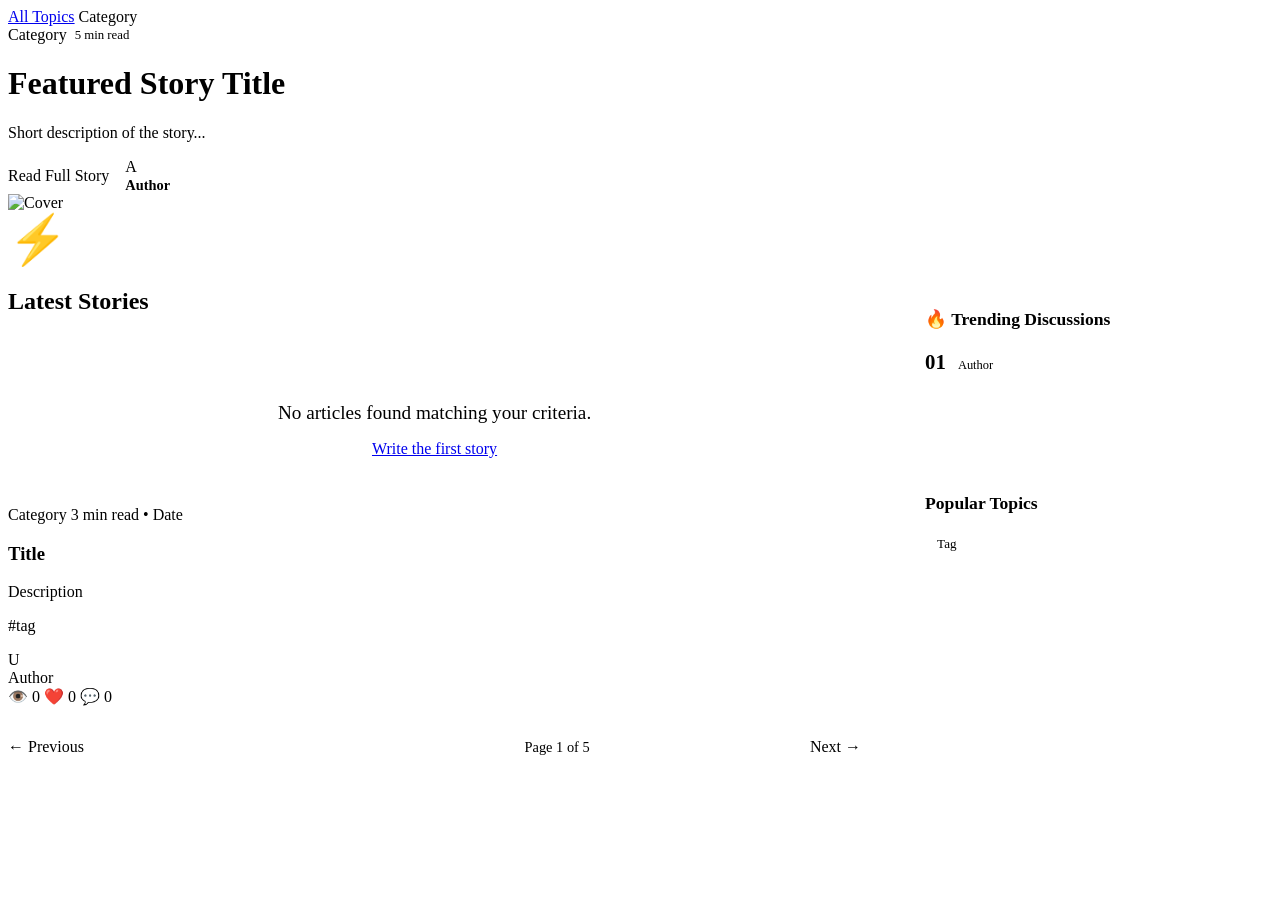
==== src/main/resources/templates/index.html @ 4ba5f46f "Created a blog app" ====
<!DOCTYPE html>
<html xmlns:th="http://www.thymeleaf.org">
<head>
    <meta charset="UTF-8">
    <meta name="viewport" content="width=device-width, initial-scale=1.0">
    <title>BlogApp Pro - Insightful Engineering & Technology Stories</title>
    <link rel="preconnect" href="https://fonts.googleapis.com">
    <link rel="preconnect" href="https://fonts.gstatic.com" crossorigin>
    <link href="https://fonts.googleapis.com/css2?family=Plus+Jakarta+Sans:wght@400;500;600;700;800&family=JetBrains+Mono:wght@400;500&display=swap" rel="stylesheet">
    <link rel="icon" type="image/svg+xml" th:href="@{/favicon.svg}">
    <link rel="alternate icon" th:href="@{/favicon.ico}">
    <link rel="stylesheet" th:href="@{/css/style.css}">
</head>
<body>

    <div th:replace="~{layout/navbar :: navbar}"></div>

    <main class="main-content">
        <div class="container">

            <!-- Category Filter Pills -->
            <div class="category-pills">
                <a href="/" class="category-pill" th:classappend="${selectedCategory == null && selectedTag == null} ? 'active' : ''">All Topics</a>
                <a th:each="cat : ${categories}" 
                   th:href="@{/category/{slug}(slug=${cat.slug ?: cat.id})}" 
                   class="category-pill" 
                   th:classappend="${selectedCategory == cat.id} ? 'active' : ''"
                   th:text="${cat.name}">Category</a>
            </div>

            <!-- Featured / Hero Article (if trending exists) -->
            <div class="hero-card" th:if="${trending != null && !trending.isEmpty()}">
                <div class="hero-content" th:with="hero=${trending[0]}">
                    <div style="display: flex; gap: 0.5rem; align-items: center;">
                        <span class="badge badge-category" th:text="${hero.category != null ? hero.category.name : 'Engineering'}">Category</span>
                        <span style="color: var(--text-muted); font-size: 0.8rem;" th:text="${hero.readingMinutes + ' min read'}">5 min read</span>
                    </div>
                    <h1>
                        <a th:href="@{/articles/{slug}(slug=${hero.slug ?: hero.id})}" th:text="${hero.title}">Featured Story Title</a>
                    </h1>
                    <p th:text="${hero.shortDesc}">Short description of the story...</p>
                    
                    <div style="display: flex; gap: 1rem; align-items: center;">
                        <a th:href="@{/articles/{slug}(slug=${hero.slug ?: hero.id})}" class="btn btn-primary">Read Full Story</a>
                        <div class="author-chip" th:if="${hero.user != null}">
                            <div class="author-avatar" th:text="${#strings.substring(hero.user.name, 0, 1)}">A</div>
                            <span style="font-weight: 600; font-size: 0.9rem;" th:text="${hero.user.name}">Author</span>
                        </div>
                    </div>
                </div>
                <div class="hero-media" th:with="hero=${trending[0]}">
                    <img th:if="${hero.coverImageUrl != null}" th:src="${hero.coverImageUrl}" alt="Cover" />
                    <div th:unless="${hero.coverImageUrl != null}" style="color: var(--text-muted); font-size: 3rem;">⚡</div>
                </div>
            </div>

            <!-- Main Content Grid with Sidebar -->
            <div style="display: grid; grid-template-columns: 2.3fr 1fr; gap: 2.5rem;">
                
                <!-- Articles Column -->
                <div>
                    <div class="section-header">
                        <h2 class="section-title">
                            <span>Latest Stories</span>
                        </h2>
                    </div>

                    <div th:if="${articles == null || articles.content == null || articles.content.isEmpty()}" style="padding: 3rem 0; text-align: center; color: var(--text-secondary);">
                        <p style="font-size: 1.2rem; margin-bottom: 1rem;">No articles found matching your criteria.</p>
                        <a href="/editor" class="btn btn-primary">Write the first story</a>
                    </div>

                    <div class="articles-grid" style="grid-template-columns: 1fr;">
                        <article class="article-card" th:each="art : ${articles.content}">
                            <div class="article-card-body">
                                <div class="article-card-meta">
                                    <span class="badge badge-category" th:if="${art.category != null}" th:text="${art.category.name}">Category</span>
                                    <span th:text="${art.readingMinutes + ' min read'}">3 min read</span>
                                    <span>•</span>
                                    <span th:text="${art.publishedAt != null ? #temporals.format(art.publishedAt, 'MMM dd, yyyy') : 'Recently'}">Date</span>
                                </div>
                                <h3 class="article-card-title">
                                    <a th:href="@{/articles/{slug}(slug=${art.slug ?: art.id})}" th:text="${art.title}">Title</a>
                                </h3>
                                <p class="article-card-desc" th:text="${art.shortDesc}">Description</p>
                                
                                <!-- Tags -->
                                <div style="display: flex; gap: 0.4rem; flex-wrap: wrap; margin-bottom: 1rem;" th:if="${art.tags != null}">
                                    <a th:each="t : ${art.tags}" th:href="@{/tag/{slug}(slug=${t.slug})}" class="badge badge-tag" th:text="'#' + ${t.name}">#tag</a>
                                </div>

                                <div class="article-card-footer">
                                    <div class="author-chip" th:if="${art.user != null}">
                                        <div class="author-avatar" th:text="${#strings.substring(art.user.name, 0, 1)}">U</div>
                                        <span th:text="${art.user.name}">Author</span>
                                    </div>
                                    <div class="article-stats">
                                        <span title="Views">👁️ <span th:text="${art.viewsCount}">0</span></span>
                                        <span title="Likes">❤️ <span th:text="${art.likesCount}">0</span></span>
                                        <span title="Comments">💬 <span th:text="${art.commentsCount}">0</span></span>
                                    </div>
                                </div>
                            </div>
                        </article>
                    </div>

                    <!-- Pagination -->
                    <div style="display: flex; justify-content: space-between; align-items: center; margin-top: 2rem;" th:if="${articles.totalPages > 1}">
                        <a th:if="${articles.pageNumber > 0}" 
                           th:href="@{/(page=${articles.pageNumber - 1}, categoryId=${selectedCategory}, tag=${selectedTag}, keyword=${keyword})}" 
                           class="btn btn-secondary btn-sm">← Previous</a>
                        <span th:unless="${articles.pageNumber > 0}"></span>

                        <span style="color: var(--text-muted); font-size: 0.9rem;" 
                              th:text="'Page ' + (${articles.pageNumber} + 1) + ' of ' + ${articles.totalPages}">Page 1 of 5</span>

                        <a th:if="${!articles.isLast}" 
                           th:href="@{/(page=${articles.pageNumber + 1}, categoryId=${selectedCategory}, tag=${selectedTag}, keyword=${keyword})}" 
                           class="btn btn-secondary btn-sm">Next →</a>
                    </div>
                </div>

                <!-- Sidebar -->
                <aside>
                    <!-- Trending Section -->
                    <div style="background: var(--bg-surface); border: 1px solid var(--border-color); border-radius: var(--radius-md); padding: 1.5rem; margin-bottom: 2rem;">
                        <h3 style="font-size: 1.1rem; margin-bottom: 1.25rem; display: flex; align-items: center; gap: 0.5rem;">
                            <span>🔥 Trending Discussions</span>
                        </h3>
                        <div style="display: flex; flex-direction: column; gap: 1.2rem;">
                            <div th:each="trend, iter : ${trending}" th:if="${iter.index < 4}">
                                <div style="display: flex; align-items: baseline; gap: 0.75rem;">
                                    <span style="font-size: 1.3rem; font-weight: 800; color: var(--accent-primary);" th:text="'0' + (${iter.index} + 1)">01</span>
                                    <div>
                                        <div style="font-size: 0.78rem; color: var(--text-muted);" th:text="${trend.user != null ? trend.user.name : 'Author'}">Author</div>
                                        <a th:href="@{/articles/{slug}(slug=${trend.slug ?: trend.id})}" style="font-weight: 700; font-size: 0.92rem; color: #fff; line-height: 1.3; display: block; margin-top: 0.2rem;" th:text="${trend.title}">Trending Article Title</a>
                                    </div>
                                </div>
                            </div>
                        </div>
                    </div>

                    <!-- Popular Tags Cloud -->
                    <div style="background: var(--bg-surface); border: 1px solid var(--border-color); border-radius: var(--radius-md); padding: 1.5rem;">
                        <h3 style="font-size: 1.1rem; margin-bottom: 1rem;">Popular Topics</h3>
                        <div style="display: flex; gap: 0.5rem; flex-wrap: wrap;">
                            <a th:each="tag : ${popularTags}" th:href="@{/tag/{slug}(slug=${tag.slug})}" class="badge badge-tag" style="padding: 0.35rem 0.75rem; font-size: 0.82rem;" th:text="${tag.name} + ' (' + ${tag.articleCount} + ')'">Tag</a>
                        </div>
                    </div>
                </aside>

            </div>

        </div>
    </main>

    <div th:replace="~{layout/footer :: footer}"></div>

    <script th:src="@{/js/app.js}"></script>
</body>
</html>
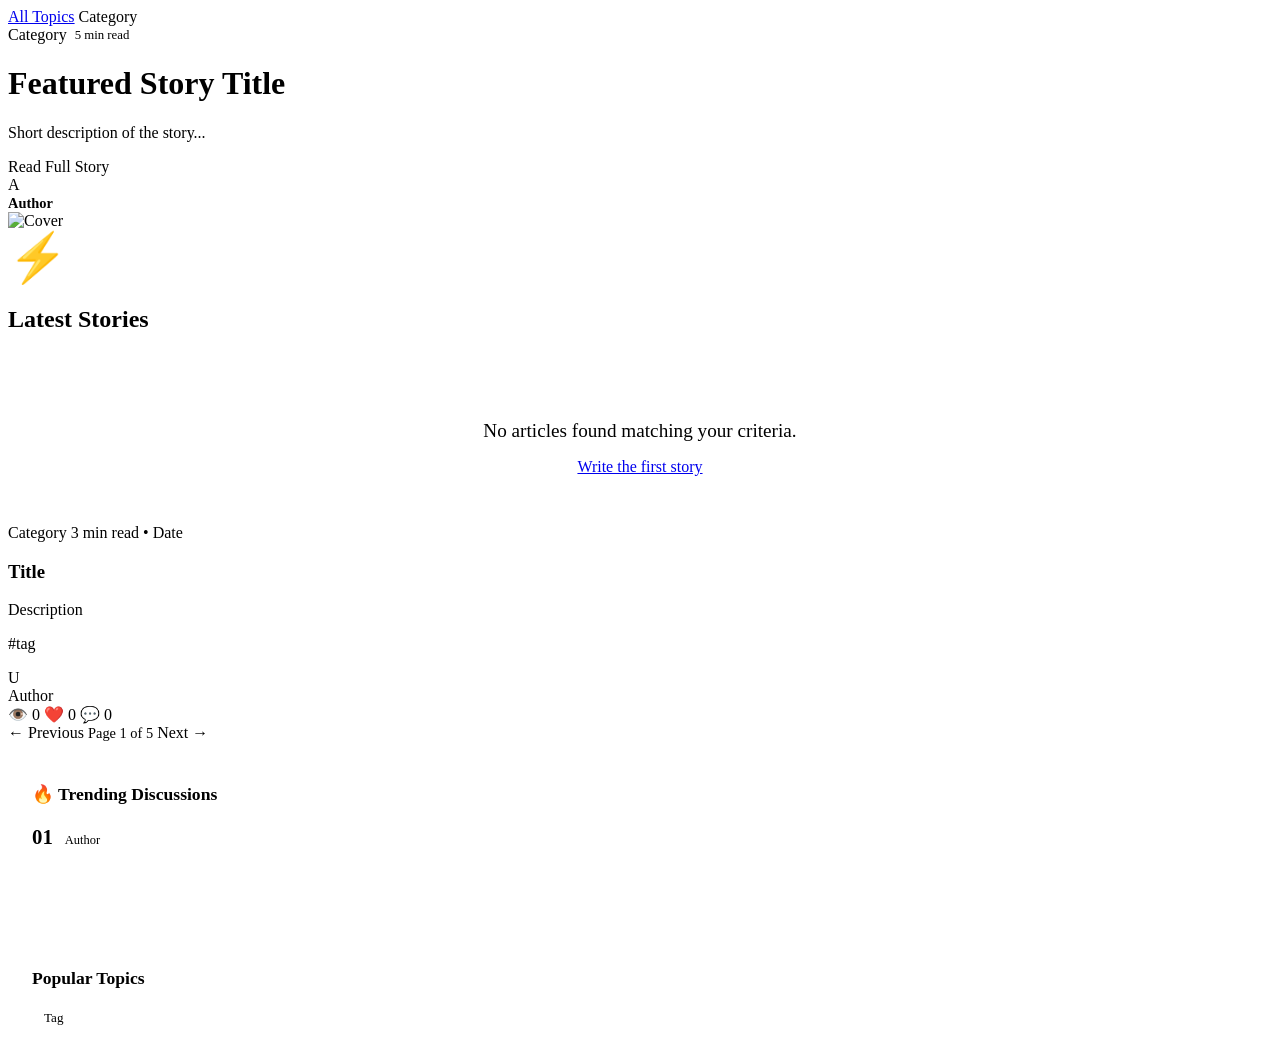
==== commit 33b7c864: "update: enhance mobile responsiveness and improve UI/UX for navigation, layout, and interactions" ====
--- a/src/main/resources/templates/index.html
+++ b/src/main/resources/templates/index.html
@@ -2,7 +2,7 @@
 <html xmlns:th="http://www.thymeleaf.org">
 <head>
     <meta charset="UTF-8">
-    <meta name="viewport" content="width=device-width, initial-scale=1.0">
+    <meta name="viewport" content="width=device-width, initial-scale=1.0, maximum-scale=5.0">
     <title>BlogApp Pro - Insightful Engineering & Technology Stories</title>
     <link rel="preconnect" href="https://fonts.googleapis.com">
     <link rel="preconnect" href="https://fonts.gstatic.com" crossorigin>
@@ -31,7 +31,7 @@
             <!-- Featured / Hero Article (if trending exists) -->
             <div class="hero-card" th:if="${trending != null && !trending.isEmpty()}">
                 <div class="hero-content" th:with="hero=${trending[0]}">
-                    <div style="display: flex; gap: 0.5rem; align-items: center;">
+                    <div style="display: flex; gap: 0.5rem; align-items: center; flex-wrap: wrap;">
                         <span class="badge badge-category" th:text="${hero.category != null ? hero.category.name : 'Engineering'}">Category</span>
                         <span style="color: var(--text-muted); font-size: 0.8rem;" th:text="${hero.readingMinutes + ' min read'}">5 min read</span>
                     </div>
@@ -40,7 +40,7 @@
                     </h1>
                     <p th:text="${hero.shortDesc}">Short description of the story...</p>
                     
-                    <div style="display: flex; gap: 1rem; align-items: center;">
+                    <div class="hero-actions">
                         <a th:href="@{/articles/{slug}(slug=${hero.slug ?: hero.id})}" class="btn btn-primary">Read Full Story</a>
                         <div class="author-chip" th:if="${hero.user != null}">
                             <div class="author-avatar" th:text="${#strings.substring(hero.user.name, 0, 1)}">A</div>
@@ -55,7 +55,7 @@
             </div>
 
             <!-- Main Content Grid with Sidebar -->
-            <div style="display: grid; grid-template-columns: 2.3fr 1fr; gap: 2.5rem;">
+            <div class="content-layout-with-sidebar">
                 
                 <!-- Articles Column -->
                 <div>
@@ -70,7 +70,7 @@
                         <a href="/editor" class="btn btn-primary">Write the first story</a>
                     </div>
 
-                    <div class="articles-grid" style="grid-template-columns: 1fr;">
+                    <div class="articles-grid articles-grid-single-col">
                         <article class="article-card" th:each="art : ${articles.content}">
                             <div class="article-card-body">
                                 <div class="article-card-meta">
@@ -105,7 +105,7 @@
                     </div>
 
                     <!-- Pagination -->
-                    <div style="display: flex; justify-content: space-between; align-items: center; margin-top: 2rem;" th:if="${articles.totalPages > 1}">
+                    <div class="pagination-bar" th:if="${articles.totalPages > 1}">
                         <a th:if="${articles.pageNumber > 0}" 
                            th:href="@{/(page=${articles.pageNumber - 1}, categoryId=${selectedCategory}, tag=${selectedTag}, keyword=${keyword})}" 
                            class="btn btn-secondary btn-sm">← Previous</a>
